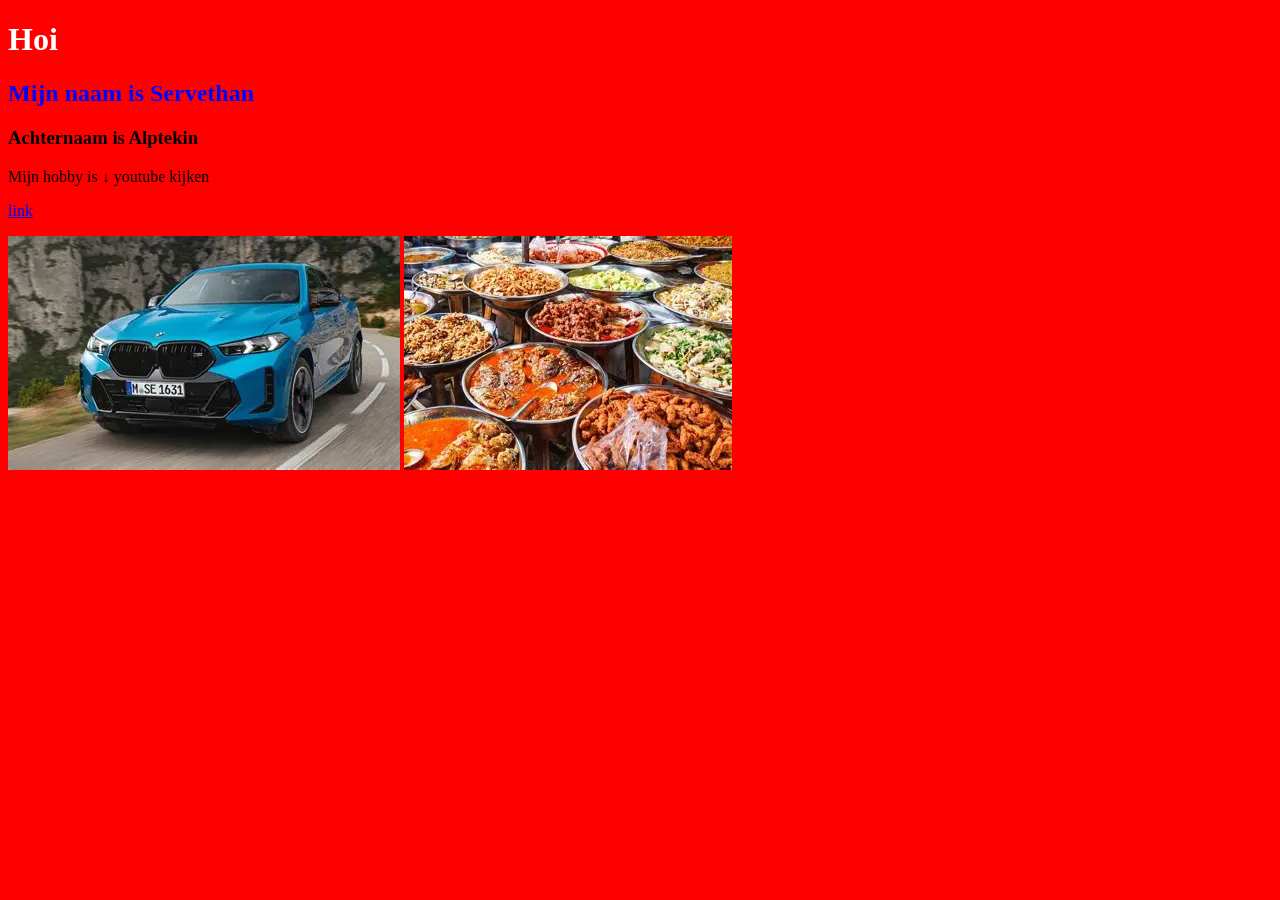
==== opdracht_2-1/index.html @ 38c3847c "paar opdrachten gemaakt" ====
<!DOCTYPE html>
<html lang="en">
<head>
    <meta charset="UTF-8">
    <meta name="viewport" content="width=device-width, initial-scale=1.0">
    <title>Document</title>
    <link rel="stylesheet" href="main.css">
</head>
<body>
    <h1>Hoi</h1>
    <h2>Mijn naam is Servethan<h2>
    <h3>Achternaam is Alptekin</h3>
    <p>Mijn hobby is ↓ youtube kijken</p>
     <a href="https://www.youtube.com/">link</a></p>

    <img src="Foto afbeeldingen/OIP.webp" alt="dit is een auto">
    <img src="Foto afbeeldingen/OIP (1).webp" alt="dit is eten"

</body>
</html>
---- opdracht_2-1/main.css ----
body{
    background-color: rgb(255, 0, 0);
}
h1{color: white;
}
h2{
    color: blue;
}
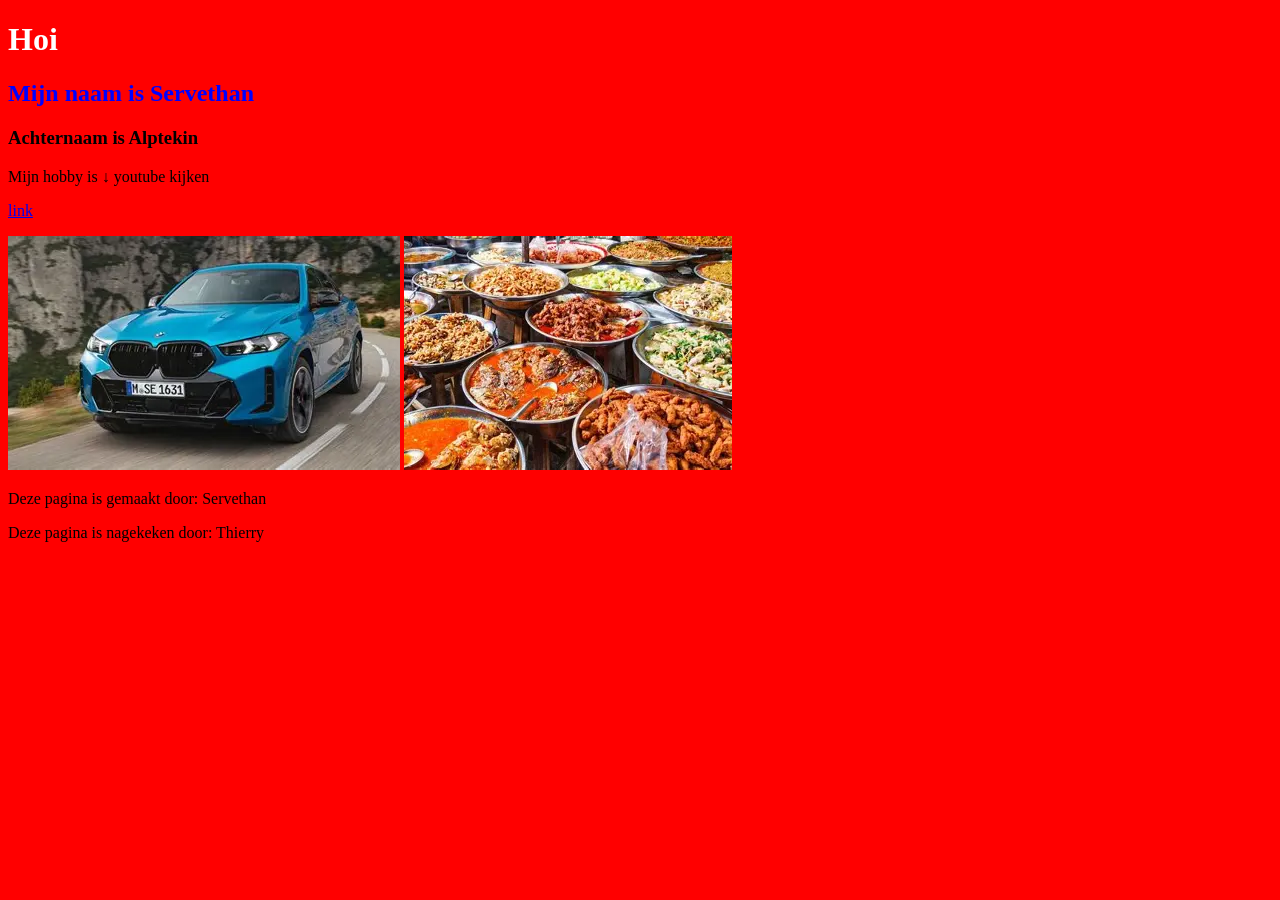
==== commit 9c196508: "Opnieuw gemaakt" ====
--- a/opdracht_2-1/index.html
+++ b/opdracht_2-1/index.html
@@ -14,7 +14,8 @@
      <a href="https://www.youtube.com/">link</a></p>
 
     <img src="Foto afbeeldingen/OIP.webp" alt="dit is een auto">
-    <img src="Foto afbeeldingen/OIP (1).webp" alt="dit is eten"
-
+    <img src="Foto afbeeldingen/OIP (1).webp" alt="dit is eten">
+    <p>Deze pagina is gemaakt door: Servethan</p>
+    <p>Deze pagina is nagekeken door: Thierry</p>
 </body>
 </html>
